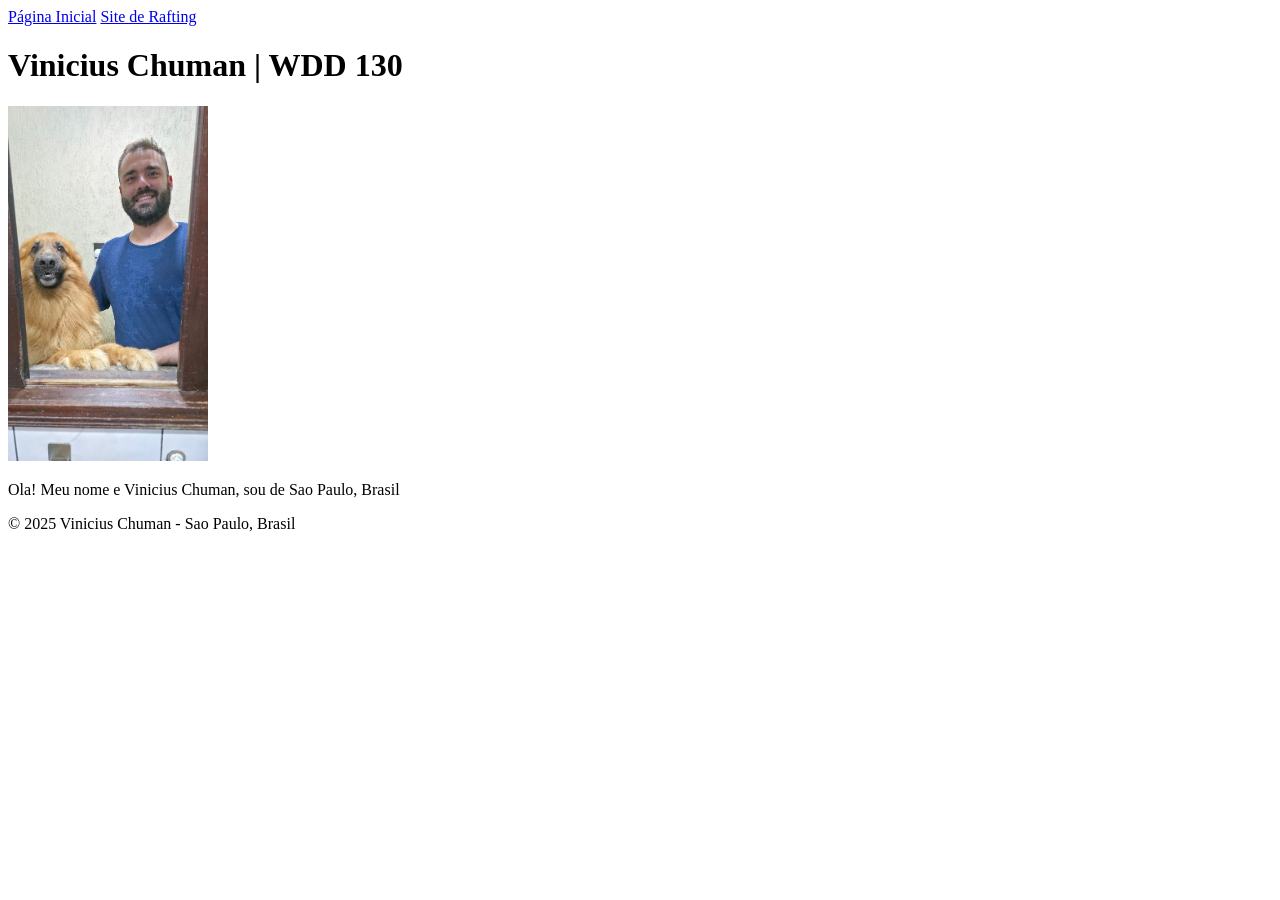
==== index.html @ 43abf654 "correção index.html" ====
<!DOCTYPE html>
<html lang="pt-BR">

<head>
    <meta charset="UTF-8">
    <meta name="viewport" content="width=device-width, initial-scale=1.0">
    <title>Vinicius Chuman | WDD 130</title>
</head>

<body>
    <header>
        <nav>
            <a href="#">Página Inicial</a>
            <a href="wwr/">Site de Rafting</a>
        </nav>
    </header>
    <main>
        <h1>Vinicius Chuman | WDD 130</h1>
        <img src="imagens/perfil.jpg" alt="Ola, meu nome e Vinicius Chuman" width="200">
        <p>Ola! Meu nome e Vinicius Chuman, sou de Sao Paulo, Brasil</p>
    </main>
    <footer>
        <p>&copy; 2025 Vinicius Chuman - Sao Paulo, Brasil</p>
    </footer>
</body>

</html>
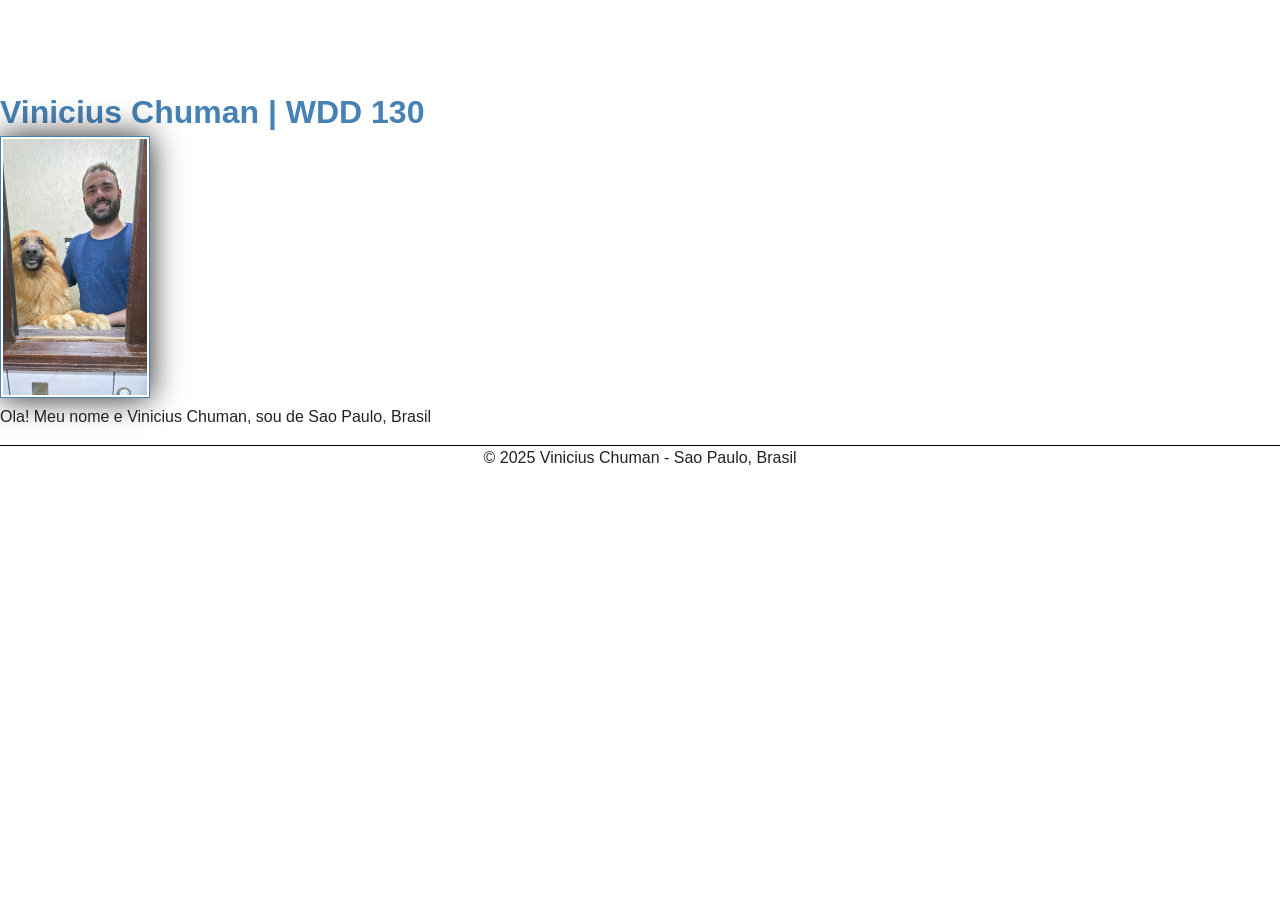
==== commit 1371dbc1: "teste" ====
--- a/index.html
+++ b/index.html
@@ -5,6 +5,10 @@
     <meta charset="UTF-8">
     <meta name="viewport" content="width=device-width, initial-scale=1.0">
     <title>Vinicius Chuman | WDD 130</title>
+
+    <meta name="description" content="Apenas um exemplo de descrição">
+    <meta name="author" content="Vinicius Chuman">
+    <link rel="stylesheet" href="estilos/estilos.css">
 </head>
 
 <body>
--- a/estilos/estilos.css
+++ b/estilos/estilos.css
@@ -0,0 +1,89 @@
+
+* {
+    margin: 0;
+    padding: 0;
+    box-sizing: border-box;
+}
+
+body {
+    font-family: Arial, Helvetica, sans-serif;
+    line-height: 1.5;
+    color: #222;
+    background: #fff;
+    margin: 0;    
+}
+
+nav {
+    color: white;
+}
+
+nav a {
+    color: white;
+    padding: 10px;
+    display: block;
+}
+
+h1 {
+    color: steelblue;
+}
+
+main img {
+    width: 150px;
+    height: auto;
+    border: 1px solid steelblue;
+    padding: 2px;
+    box-shadow: 0 0 30px;
+}
+
+p {
+    padding: 0;
+}
+
+aside {
+    width: 20em;
+    margin: 1em;
+    border: 1px solid rgba(0, 0, 0, 0.2);
+    padding: 1em;
+    background-color: #eee;
+    color: #333;
+    text-align: center;
+}
+
+aside img {
+    width: 200px;
+    height: auto;
+}
+
+footer {
+    margin-top: 1em;
+    border-top: 1px solid #000;
+    text-align: center;
+}
+
+
+
+
+
+
+
+
+
+
+
+
+
+
+
+
+
+
+
+
+
+
+
+
+
+
+
+}
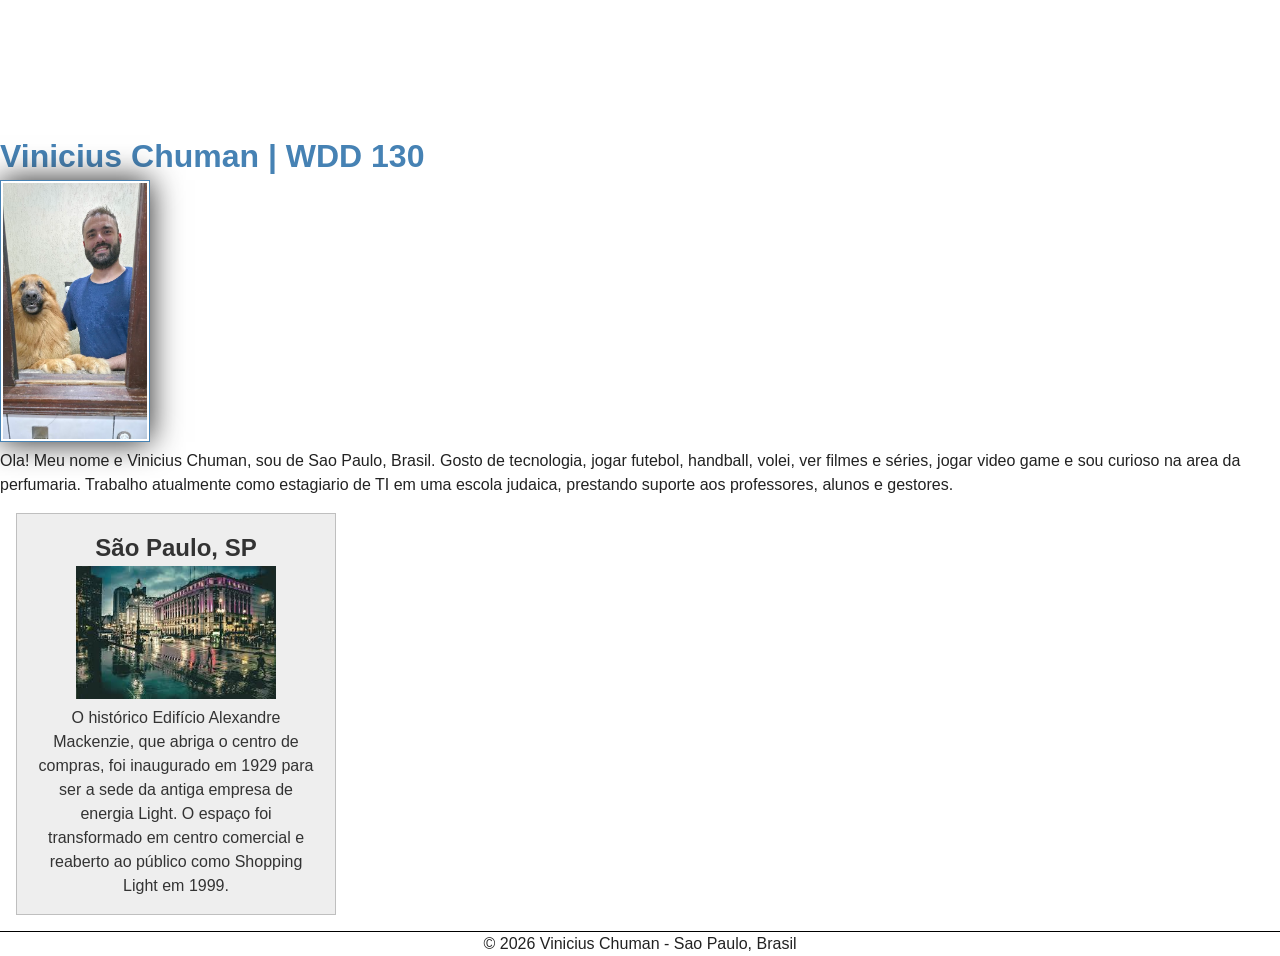
==== commit 35ed35aa: "tentativa1" ====
--- a/index.html
+++ b/index.html
@@ -14,17 +14,36 @@
 <body>
     <header>
         <nav>
-            <a href="#">Página Inicial</a>
+            <a href="#">Início</a>
             <a href="wwr/">Site de Rafting</a>
+            <a href="wwr/mapa-do-site">Mapa do Site</a>
         </nav>
     </header>
+
     <main>
         <h1>Vinicius Chuman | WDD 130</h1>
         <img src="imagens/perfil.jpg" alt="Ola, meu nome e Vinicius Chuman" width="200">
-        <p>Ola! Meu nome e Vinicius Chuman, sou de Sao Paulo, Brasil</p>
+        <p>Ola! Meu nome e Vinicius Chuman, sou de Sao Paulo, Brasil. Gosto de tecnologia, jogar futebol, handball,
+            volei,
+            ver filmes e séries, jogar video game e sou curioso na area da perfumaria. Trabalho atualmente como
+            estagiario de TI
+            em uma escola judaica, prestando suporte aos professores, alunos e gestores.
+        </p>
     </main>
+    <aside class="sidebar">
+        <h2>São Paulo, SP</h2>
+        <img src="imagens/centro_de_sp.jpeg" alt="Shopping Light, na praça Ramos de Azevedo, centro de São Paulo"
+            class="place-img">
+
+        <p>O histórico Edifício Alexandre Mackenzie, que abriga o centro de compras, foi inaugurado em 1929 para ser a
+            sede da
+            antiga empresa de energia Light. O espaço foi transformado em centro comercial e reaberto ao público como
+            Shopping Light em 1999.</p>
+    </aside>
+
     <footer>
-        <p>&copy; 2025 Vinicius Chuman - Sao Paulo, Brasil</p>
+        <p class="footer-text">&copy; 2026 Vinicius Chuman - Sao Paulo, Brasil</p>
+
     </footer>
 </body>
 
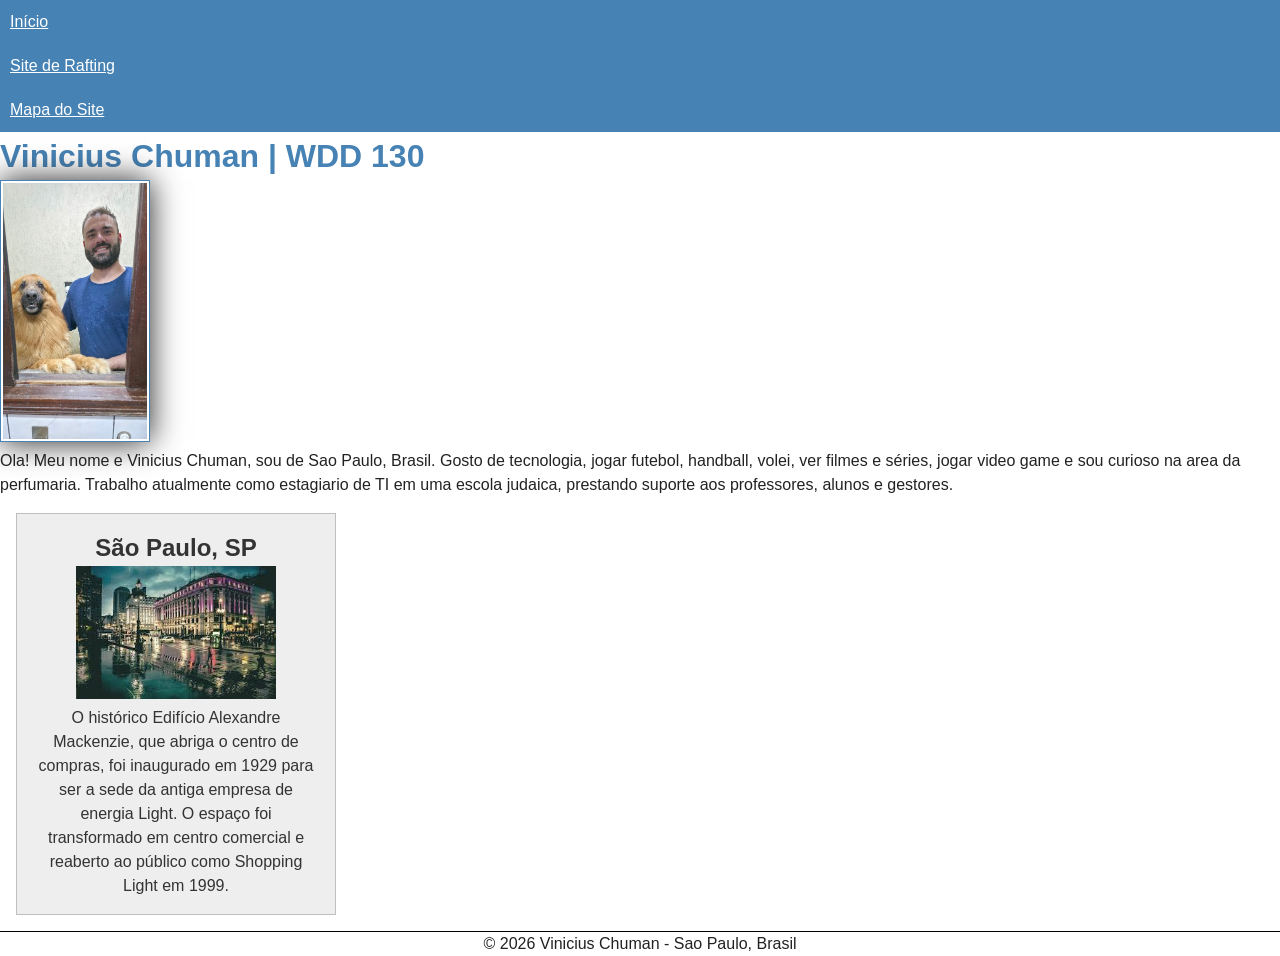
==== commit 4c9b759f: "tentativa3" ====
--- a/index.html
+++ b/index.html
@@ -6,7 +6,8 @@
     <meta name="viewport" content="width=device-width, initial-scale=1.0">
     <title>Vinicius Chuman | WDD 130</title>
 
-    <meta name="description" content="Apenas um exemplo de descrição">
+    <meta name="description"
+        content="Apenas uma tentativa de fazer com que a pagina criada seja gabaritada na auditoria maléfica.">
     <meta name="author" content="Vinicius Chuman">
     <link rel="stylesheet" href="estilos/estilos.css">
 </head>
--- a/estilos/estilos.css
+++ b/estilos/estilos.css
@@ -14,7 +14,7 @@
 }
 
 nav {
-    color: white;
+    background-color: steelblue;
 }
 
 nav a {
@@ -86,4 +86,3 @@
 
 
 
-}
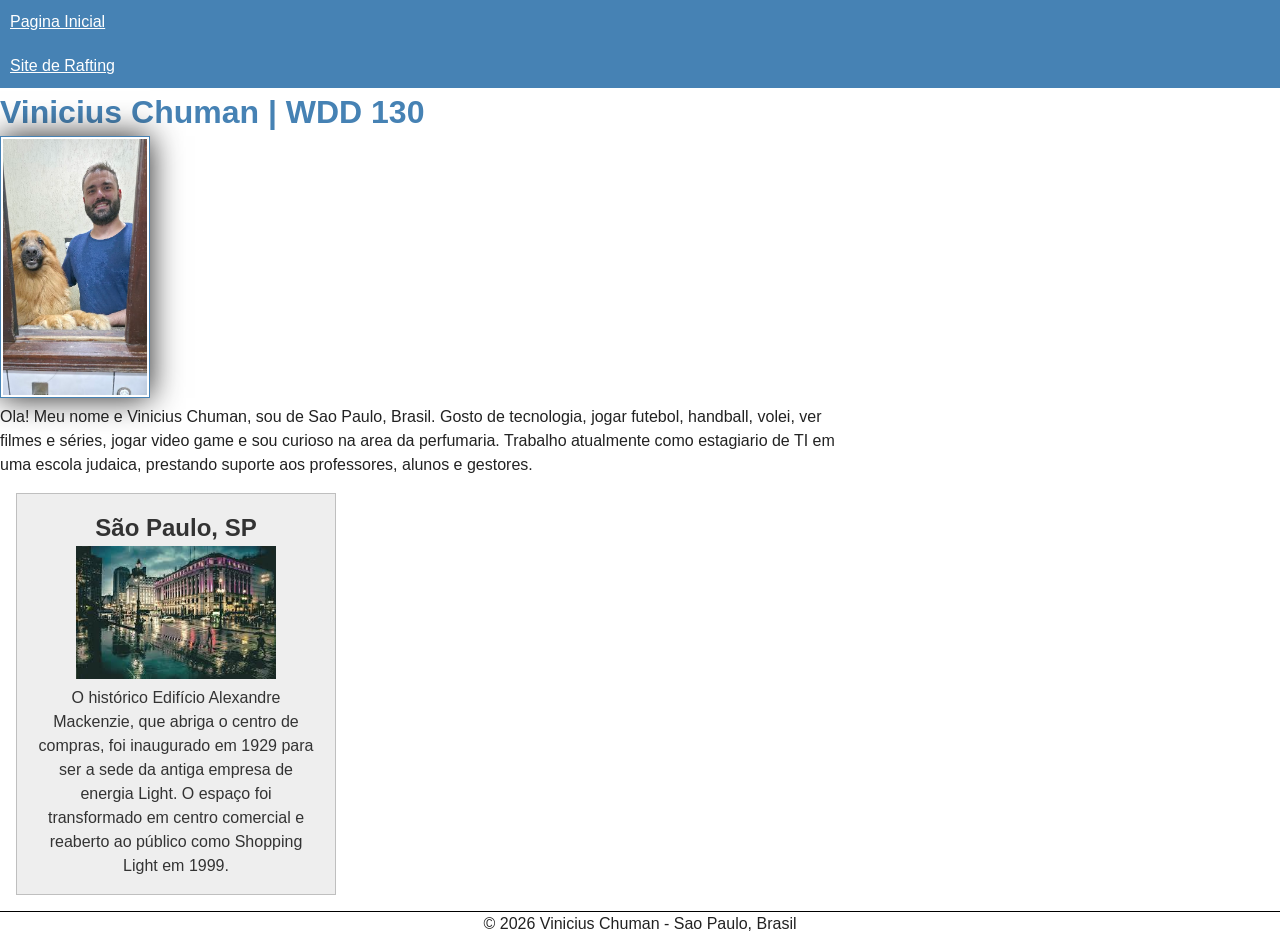
==== commit b545f215: "tentativa4" ====
--- a/index.html
+++ b/index.html
@@ -15,9 +15,8 @@
 <body>
     <header>
         <nav>
-            <a href="#">Início</a>
+            <a href="#">Pagina Inicial</a>
             <a href="wwr/">Site de Rafting</a>
-            <a href="wwr/mapa-do-site">Mapa do Site</a>
         </nav>
     </header>
 
--- a/estilos/estilos.css
+++ b/estilos/estilos.css
@@ -25,6 +25,10 @@
 
 h1 {
     color: steelblue;
+}
+
+main {
+    max-width: 840px;
 }
 
 main img {
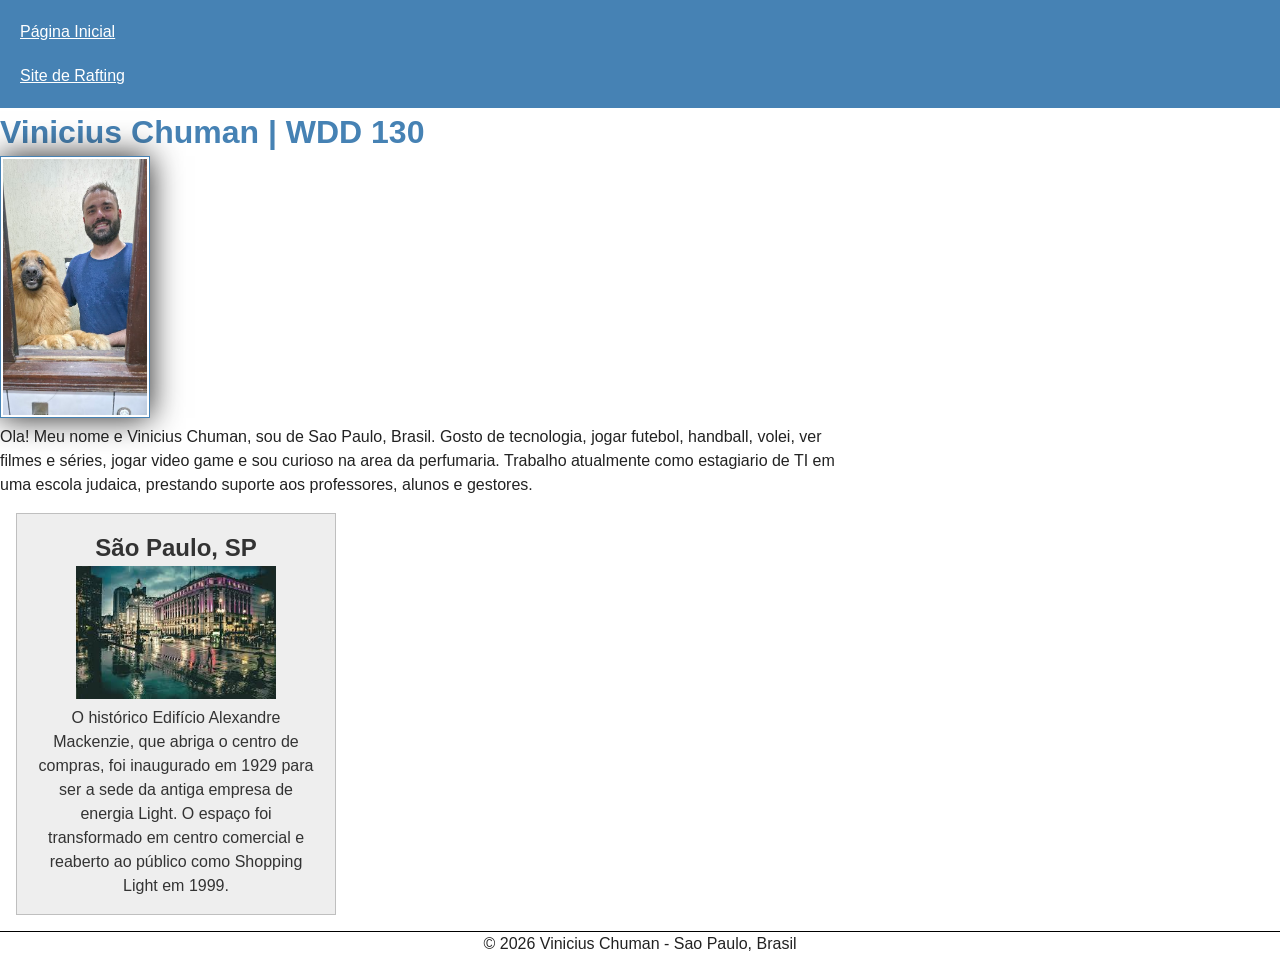
==== commit 13d6fe2e: "tentativa6" ====
--- a/index.html
+++ b/index.html
@@ -15,7 +15,7 @@
 <body>
     <header>
         <nav>
-            <a href="#">Pagina Inicial</a>
+            <a href="#">Página Inicial</a>
             <a href="wwr/">Site de Rafting</a>
         </nav>
     </header>
--- a/estilos/estilos.css
+++ b/estilos/estilos.css
@@ -15,6 +15,7 @@
 
 nav {
     background-color: steelblue;
+    padding: 10px;
 }
 
 nav a {
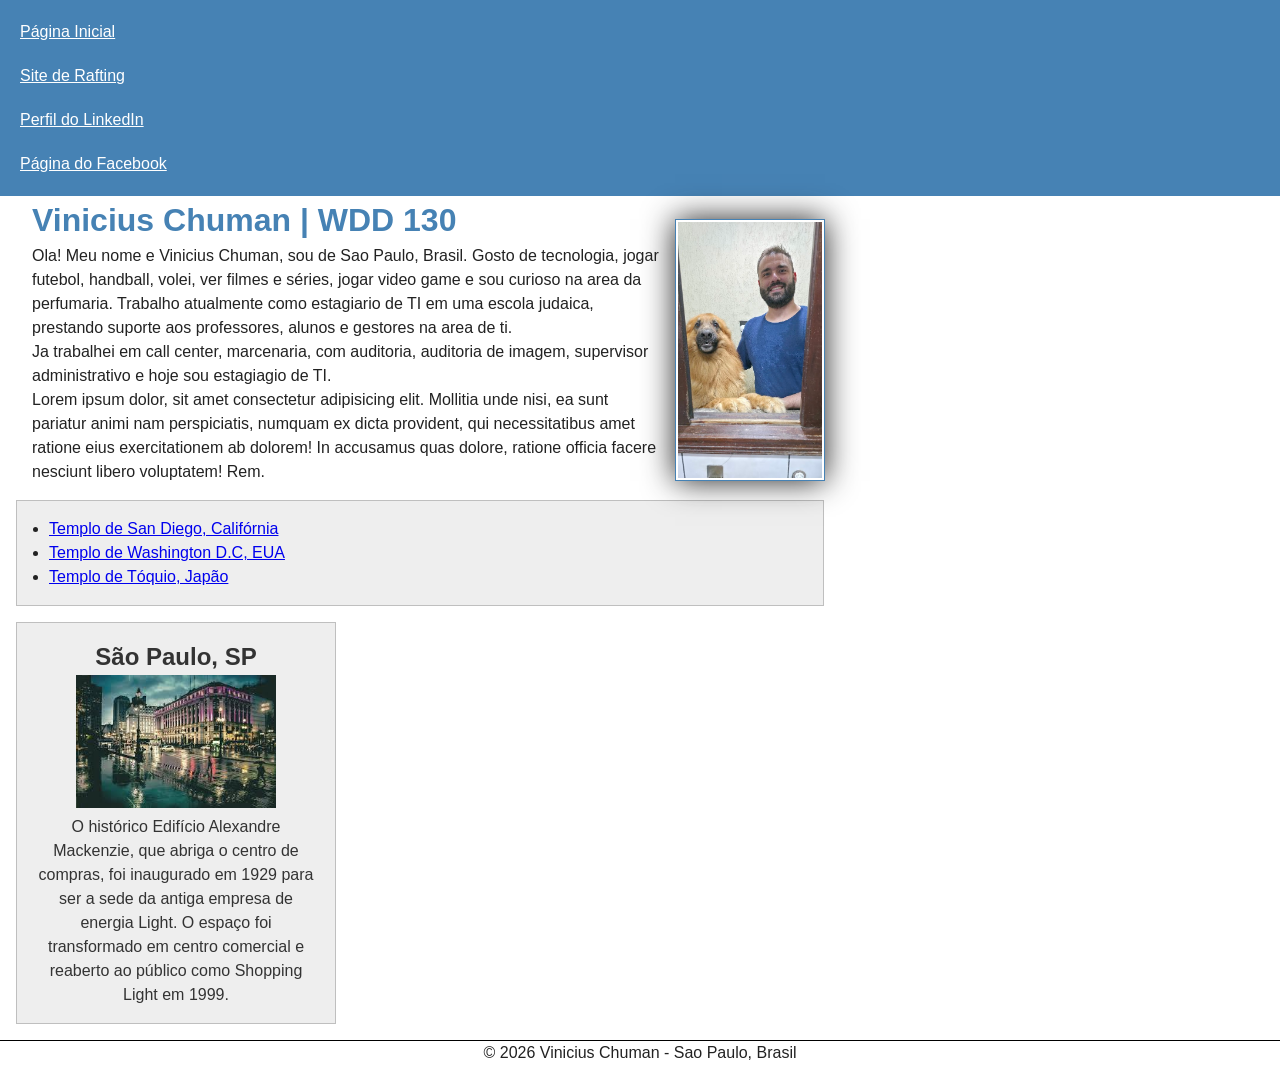
==== commit ea15fabf: "changes" ====
--- a/index.html
+++ b/index.html
@@ -17,20 +17,41 @@
         <nav>
             <a href="#">Página Inicial</a>
             <a href="wwr/">Site de Rafting</a>
+            <a href="https://linkedin.com">Perfil do LinkedIn</a>
+            <a href="https://facebook.com">Página do Facebook</a>
         </nav>
     </header>
 
     <main>
-        <h1>Vinicius Chuman | WDD 130</h1>
+        <h1 class="identacao">Vinicius Chuman | WDD 130</h1>
         <img src="imagens/perfil.jpg" alt="Ola, meu nome e Vinicius Chuman" width="200">
-        <p>Ola! Meu nome e Vinicius Chuman, sou de Sao Paulo, Brasil. Gosto de tecnologia, jogar futebol, handball,
+        <p class="identacao"> Ola! Meu nome e Vinicius Chuman, sou de Sao Paulo, Brasil. Gosto de tecnologia, jogar
+            futebol, handball,
             volei,
             ver filmes e séries, jogar video game e sou curioso na area da perfumaria. Trabalho atualmente como
             estagiario de TI
-            em uma escola judaica, prestando suporte aos professores, alunos e gestores.
-        </p>
+            em uma escola judaica, prestando suporte aos professores, alunos e gestores na area de ti.</p>
+        <p class="identacao"> Ja trabalhei em call center, marcenaria, com auditoria, auditoria de imagem, supervisor
+            administrativo e hoje sou estagiagio de TI.</p>
+        <p class="identacao">Lorem ipsum dolor, sit amet consectetur adipisicing elit. Mollitia unde nisi, ea sunt
+            pariatur animi nam
+            perspiciatis, numquam ex dicta provident, qui necessitatibus amet ratione eius exercitationem ab dolorem! In
+            accusamus quas dolore, ratione officia facere nesciunt libero voluptatem! Rem.</p>
+
+        <ul class="caixa identacao">
+            <li><a href="https://www.churchofjesuschrist.org/temples/details/san-diego-california-temple?lang=por"
+                    target="_blank">Templo de San Diego, Califórnia</a>
+            </li>
+            <li><a href="https://www.churchofjesuschrist.org/temples/details/washington-d.c.-temple?lang=por"
+                    target="_blank">Templo de Washington D.C, EUA</a></li>
+            <li><a href="https://www.churchofjesuschrist.org/temples/details/tokyo-japan-temple?lang=por"
+                    target="_blank">Templo de Tóquio, Japão</a></li>
+        </ul>
+
+
     </main>
-    <aside class="sidebar">
+
+    <aside class="caixa">
         <h2>São Paulo, SP</h2>
         <img src="imagens/centro_de_sp.jpeg" alt="Shopping Light, na praça Ramos de Azevedo, centro de São Paulo"
             class="place-img">
--- a/estilos/estilos.css
+++ b/estilos/estilos.css
@@ -1,3 +1,4 @@
+/* Resetar CSS fo meu projeto */
 
 * {
     margin: 0;
@@ -33,11 +34,17 @@
 }
 
 main img {
+    margin-top: -25px;
+    margin-right: 15px;
+    margin-left: 15px;
+    
     width: 150px;
     height: auto;
     border: 1px solid steelblue;
     padding: 2px;
     box-shadow: 0 0 30px;
+    float: right;
+
 }
 
 p {
@@ -46,12 +53,9 @@
 
 aside {
     width: 20em;
-    margin: 1em;
-    border: 1px solid rgba(0, 0, 0, 0.2);
-    padding: 1em;
-    background-color: #eee;
     color: #333;
     text-align: center;
+    position: relative;
 }
 
 aside img {
@@ -59,10 +63,35 @@
     height: auto;
 }
 
+aside h2 {
+  aside h2 {
+  position: absolute;
+  top: 0;
+  left: 50%;
+  transform: translateX(-50%);
+  background-color: #ddd;
+  padding: 5px 10px;
+  white-space: nowrap;
+}
+}
+
 footer {
     margin-top: 1em;
     border-top: 1px solid #000;
     text-align: center;
+}
+
+/*Seletor de classe */
+
+.caixa {
+    border: 1px solid rgba(0, 0, 0, 0.2);
+    padding: 1em;
+    margin: 1em;
+    background-color: #eee;
+}
+
+.identacao {
+    padding-left: 2rem;
 }
 
 
@@ -88,6 +117,3 @@
 
 
 
-
-
-
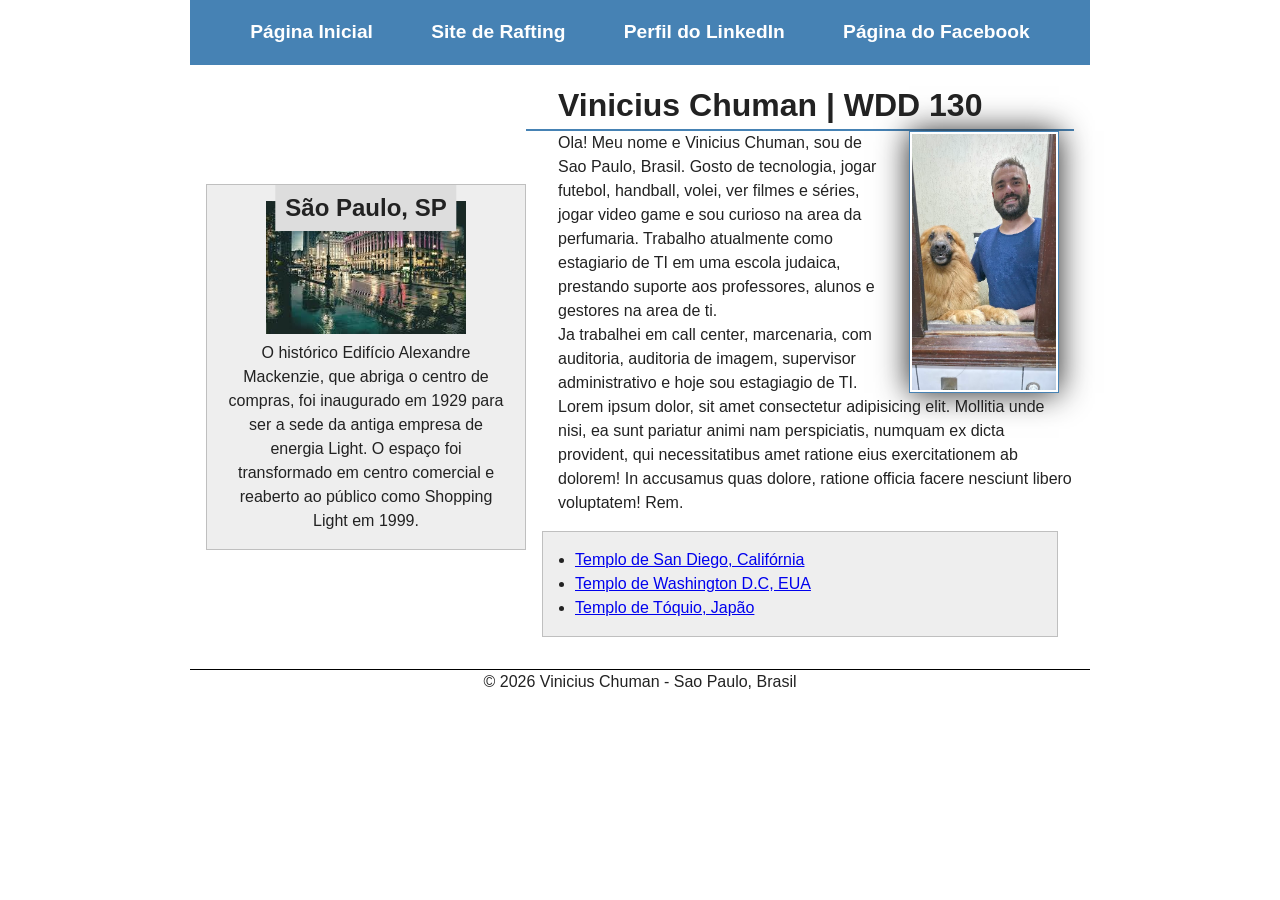
==== commit 6ff149a1: "tent1" ====
--- a/index.html
+++ b/index.html
@@ -22,45 +22,53 @@
         </nav>
     </header>
 
-    <main>
-        <h1 class="identacao">Vinicius Chuman | WDD 130</h1>
-        <img src="imagens/perfil.jpg" alt="Ola, meu nome e Vinicius Chuman" width="200">
-        <p class="identacao"> Ola! Meu nome e Vinicius Chuman, sou de Sao Paulo, Brasil. Gosto de tecnologia, jogar
-            futebol, handball,
-            volei,
-            ver filmes e séries, jogar video game e sou curioso na area da perfumaria. Trabalho atualmente como
-            estagiario de TI
-            em uma escola judaica, prestando suporte aos professores, alunos e gestores na area de ti.</p>
-        <p class="identacao"> Ja trabalhei em call center, marcenaria, com auditoria, auditoria de imagem, supervisor
-            administrativo e hoje sou estagiagio de TI.</p>
-        <p class="identacao">Lorem ipsum dolor, sit amet consectetur adipisicing elit. Mollitia unde nisi, ea sunt
-            pariatur animi nam
-            perspiciatis, numquam ex dicta provident, qui necessitatibus amet ratione eius exercitationem ab dolorem! In
-            accusamus quas dolore, ratione officia facere nesciunt libero voluptatem! Rem.</p>
-
-        <ul class="caixa identacao">
-            <li><a href="https://www.churchofjesuschrist.org/temples/details/san-diego-california-temple?lang=por"
-                    target="_blank">Templo de San Diego, Califórnia</a>
-            </li>
-            <li><a href="https://www.churchofjesuschrist.org/temples/details/washington-d.c.-temple?lang=por"
-                    target="_blank">Templo de Washington D.C, EUA</a></li>
-            <li><a href="https://www.churchofjesuschrist.org/temples/details/tokyo-japan-temple?lang=por"
-                    target="_blank">Templo de Tóquio, Japão</a></li>
-        </ul>
+    <div class="grid">
 
 
-    </main>
+        <aside class="caixa">
+            <h2>São Paulo, SP</h2>
+            <img src="imagens/centro_de_sp.jpeg" alt="Shopping Light, na praça Ramos de Azevedo, centro de São Paulo"
+                class="place-img">
 
-    <aside class="caixa">
-        <h2>São Paulo, SP</h2>
-        <img src="imagens/centro_de_sp.jpeg" alt="Shopping Light, na praça Ramos de Azevedo, centro de São Paulo"
-            class="place-img">
+            <p>O histórico Edifício Alexandre Mackenzie, que abriga o centro de compras, foi inaugurado em 1929 para ser
+                a
+                sede da
+                antiga empresa de energia Light. O espaço foi transformado em centro comercial e reaberto ao público
+                como
+                Shopping Light em 1999.</p>
+        </aside>
 
-        <p>O histórico Edifício Alexandre Mackenzie, que abriga o centro de compras, foi inaugurado em 1929 para ser a
-            sede da
-            antiga empresa de energia Light. O espaço foi transformado em centro comercial e reaberto ao público como
-            Shopping Light em 1999.</p>
-    </aside>
+        <main>
+            <h1 class="identacao">Vinicius Chuman | WDD 130</h1>
+            <img src="imagens/perfil.jpg" alt="Ola, meu nome e Vinicius Chuman" width="200">
+            <p class="identacao"> Ola! Meu nome e Vinicius Chuman, sou de Sao Paulo, Brasil. Gosto de tecnologia, jogar
+                futebol, handball,
+                volei,
+                ver filmes e séries, jogar video game e sou curioso na area da perfumaria. Trabalho atualmente como
+                estagiario de TI
+                em uma escola judaica, prestando suporte aos professores, alunos e gestores na area de ti.</p>
+            <p class="identacao"> Ja trabalhei em call center, marcenaria, com auditoria, auditoria de imagem,
+                supervisor
+                administrativo e hoje sou estagiagio de TI.</p>
+            <p class="identacao">Lorem ipsum dolor, sit amet consectetur adipisicing elit. Mollitia unde nisi, ea sunt
+                pariatur animi nam
+                perspiciatis, numquam ex dicta provident, qui necessitatibus amet ratione eius exercitationem ab
+                dolorem! In
+                accusamus quas dolore, ratione officia facere nesciunt libero voluptatem! Rem.</p>
+
+            <ul class="caixa identacao">
+                <li><a href="https://www.churchofjesuschrist.org/temples/details/san-diego-california-temple?lang=por"
+                        target="_blank">Templo de San Diego, Califórnia</a>
+                </li>
+                <li><a href="https://www.churchofjesuschrist.org/temples/details/washington-d.c.-temple?lang=por"
+                        target="_blank">Templo de Washington D.C, EUA</a></li>
+                <li><a href="https://www.churchofjesuschrist.org/temples/details/tokyo-japan-temple?lang=por"
+                        target="_blank">Templo de Tóquio, Japão</a></li>
+            </ul>
+
+
+        </main>
+    </div>
 
     <footer>
         <p class="footer-text">&copy; 2026 Vinicius Chuman - Sao Paulo, Brasil</p>
--- a/estilos/estilos.css
+++ b/estilos/estilos.css
@@ -17,27 +17,37 @@
 nav {
     background-color: steelblue;
     padding: 10px;
+    display: flex;
+    justify-content: space-evenly;
+    align-items: center;
 }
 
 nav a {
-    color: white;
-    padding: 10px;
+    color: #fff;
+    padding: 0.5rem;
     display: block;
+    text-decoration: none;
+    font-size: 1.2rem;
+    font-weight: 700;
+
 }
 
 h1 {
-    color: steelblue;
+    
+    border-bottom: 2px solid steelblue;
 }
 
+
 main {
-    max-width: 840px;
+    grid-column: 2/3;
+    margin: 1rem;
+      
 }
 
 main img {
-    margin-top: -25px;
+   
     margin-right: 15px;
     margin-left: 15px;
-    
     width: 150px;
     height: auto;
     border: 1px solid steelblue;
@@ -52,10 +62,11 @@
 }
 
 aside {
-    width: 20em;
-    color: #333;
+    width: 20rem;
     text-align: center;
     position: relative;
+    grid-column: 1/2;
+    grid-row: 1/2;
 }
 
 aside img {
@@ -64,7 +75,6 @@
 }
 
 aside h2 {
-  aside h2 {
   position: absolute;
   top: 0;
   left: 50%;
@@ -73,12 +83,23 @@
   padding: 5px 10px;
   white-space: nowrap;
 }
+
+footer {
+     margin-top: 1em;
+    border-top: 1px solid #000;
+    text-align: center;
 }
 
-footer {
-    margin-top: 1em;
-    border-top: 1px solid #000;
-    text-align: center;
+
+header, footer, .grid {
+    max-width: 900px;
+    margin: 0 auto;
+}
+
+.grid {
+    display: grid;
+    grid-template-columns: 20em 1fr;
+    align-items: center;
 }
 
 /*Seletor de classe */
